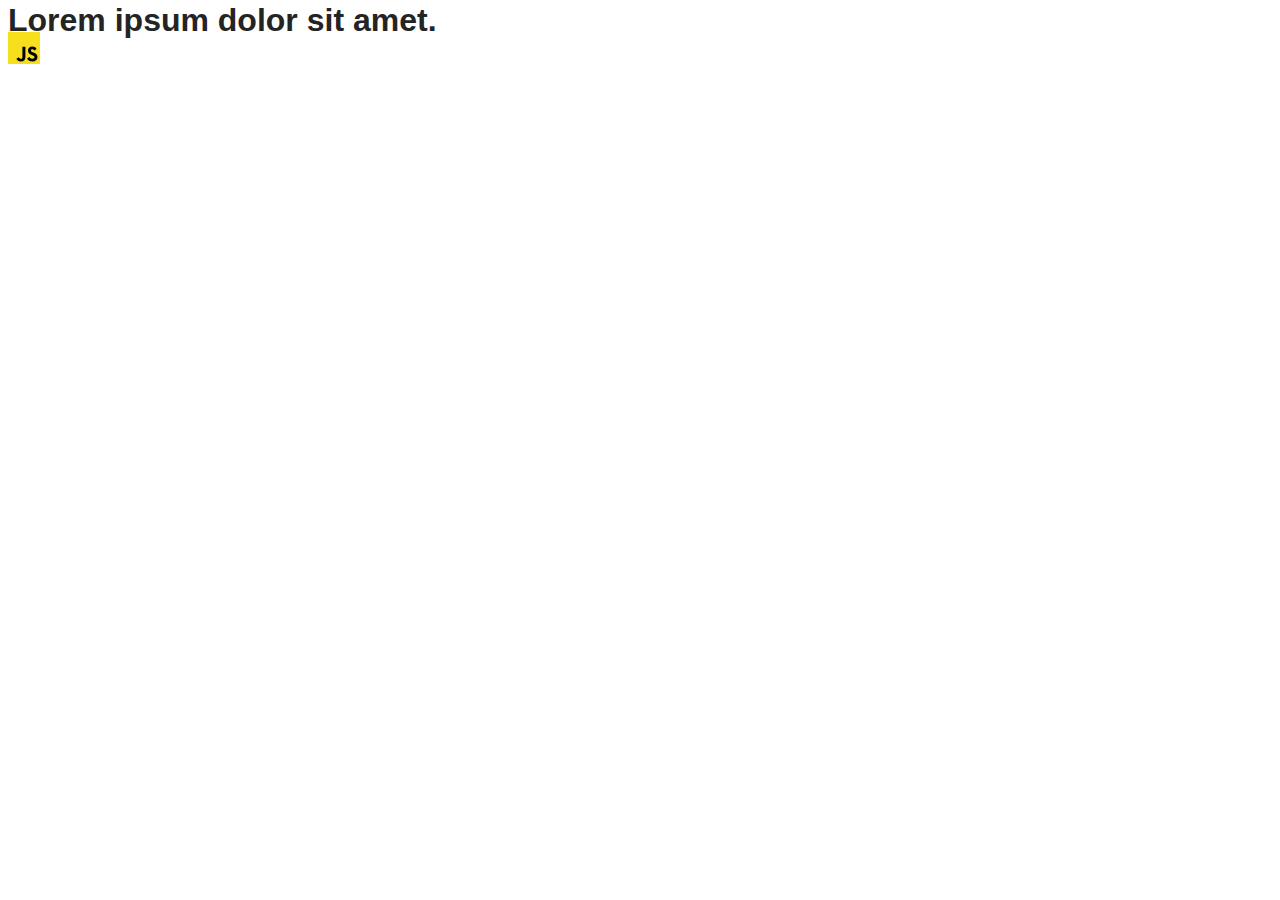
==== src/index.html @ 1bb46aea "Initial commit" ====
<!DOCTYPE html>
<html lang="en">
  <head>
    <meta charset="UTF-8" />
    <link rel="icon" type="image/svg+xml" href="/favicon.svg" />
    <meta name="viewport" content="width=device-width, initial-scale=1.0" />
    <title>Vanilla App Template</title>
    <link rel="stylesheet" href="./css/styles.css" />
  </head>
  <body>
    <load ="partials/header.html" />

    <section>
      <h1>Lorem ipsum dolor sit amet.</h1>
      <!-- Path to images as from index.html file -->
      <img src="./img/javascript.svg" alt="" />
    </section>

    <!-- Loads the specified .html file -->
    <load ="partials/vite-promo.html" />

    <script type="module" src="./main.js"></script>
  </body>
</html>
---- src/css/styles.css ----
/**
  |============================
  | include css partials with
  | default @import url()
  |============================
*/
@import url('./reset.css');
@import url('./vite-promo.css');
@import url('./header.css');

:root {
  font-family: Inter, Avenir, Helvetica, Arial, sans-serif;
  font-size: 16px;
  line-height: 24px;
  font-weight: 400;

  color: #242424;
  background-color: rgba(255, 255, 255, 0.87);

  font-synthesis: none;
  text-rendering: optimizeLegibility;
  -webkit-font-smoothing: antialiased;
  -moz-osx-font-smoothing: grayscale;
  -webkit-text-size-adjust: 100%;
}
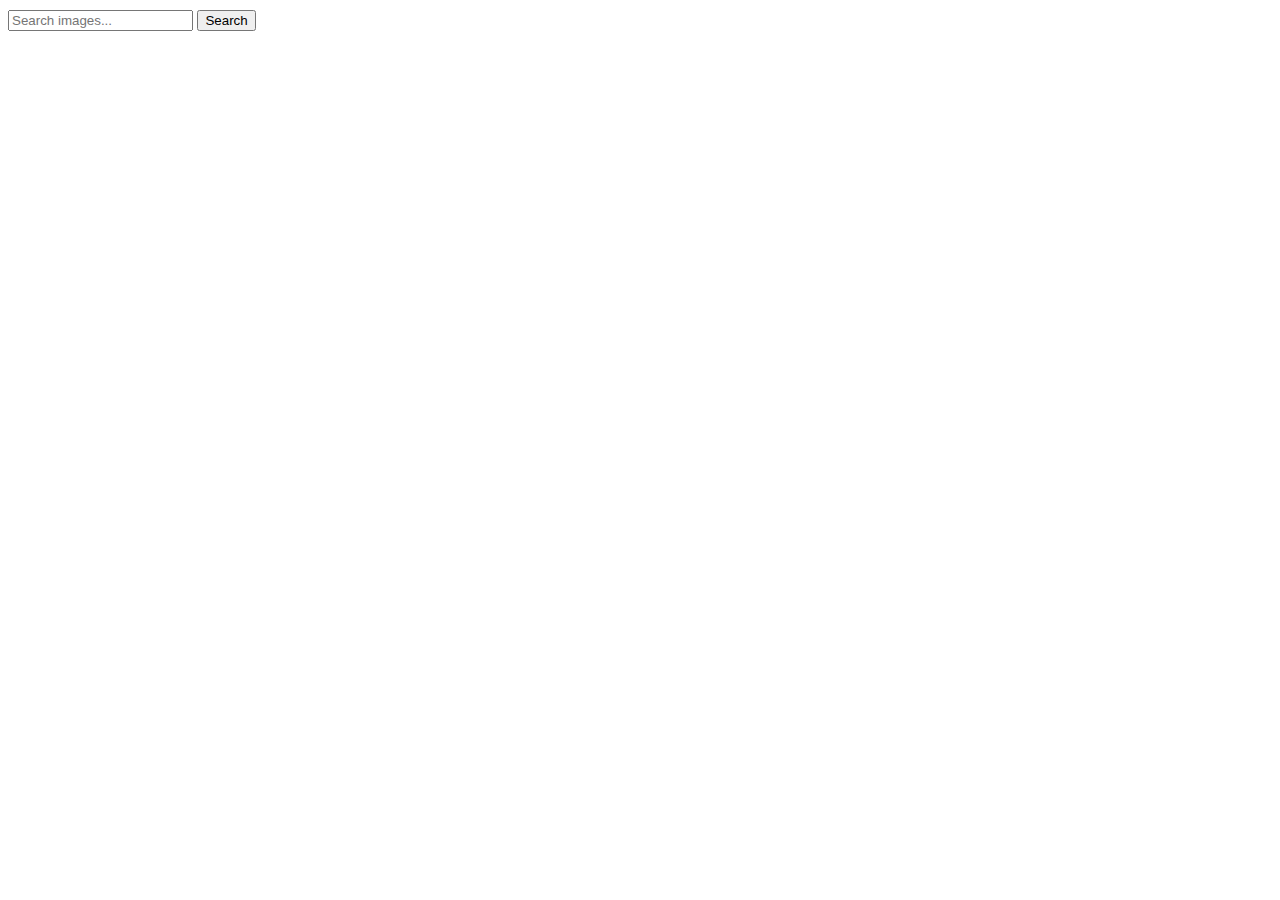
==== commit 4336ad92: "almoust" ====
--- a/src/index.html
+++ b/src/index.html
@@ -8,17 +8,16 @@
     <link rel="stylesheet" href="./css/styles.css" />
   </head>
   <body>
-    <load ="partials/header.html" />
-
-    <section>
-      <h1>Lorem ipsum dolor sit amet.</h1>
-      <!-- Path to images as from index.html file -->
-      <img src="./img/javascript.svg" alt="" />
-    </section>
-
-    <!-- Loads the specified .html file -->
-    <load ="partials/vite-promo.html" />
-
+    <form class="search-form">
+      <input
+        type="text"
+        name="searchText"
+        autocomplete="off"
+        placeholder="Search images..."
+      />
+      <button type="submit">Search</button>
+    </form>
+    <div class="gallery"></div>
     <script type="module" src="./main.js"></script>
   </body>
 </html>
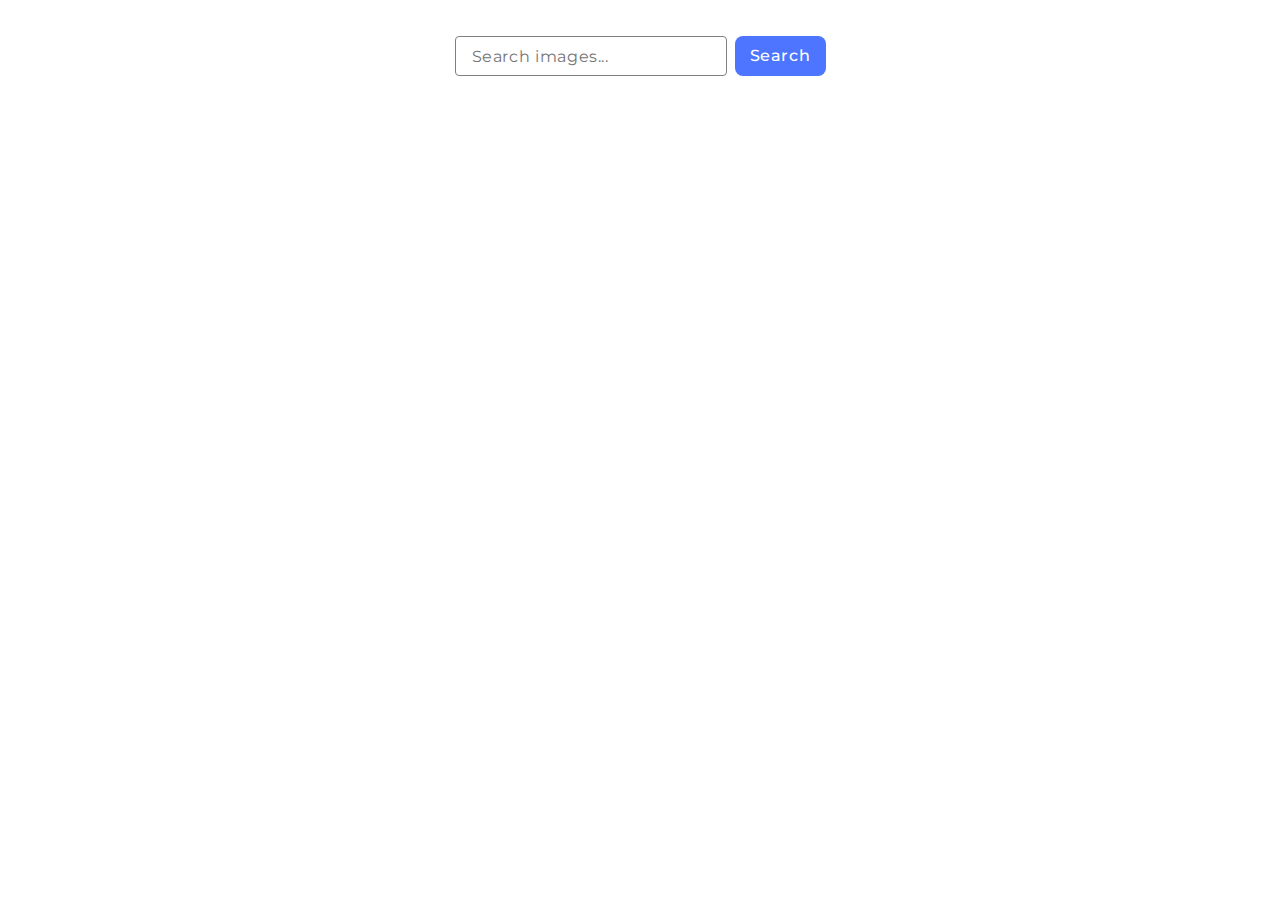
==== commit db6a0567: "completed" ====
--- a/src/index.html
+++ b/src/index.html
@@ -5,6 +5,12 @@
     <link rel="icon" type="image/svg+xml" href="/favicon.svg" />
     <meta name="viewport" content="width=device-width, initial-scale=1.0" />
     <title>Vanilla App Template</title>
+    <link rel="preconnect" href="https://fonts.googleapis.com" />
+    <link rel="preconnect" href="https://fonts.gstatic.com" crossorigin />
+    <link
+      href="https://fonts.googleapis.com/css2?family=Montserrat:wght@400;500&display=swap"
+      rel="stylesheet"
+    />
     <link rel="stylesheet" href="./css/styles.css" />
   </head>
   <body>
--- a/src/css/styles.css
+++ b/src/css/styles.css
@@ -23,3 +23,119 @@
   -moz-osx-font-smoothing: grayscale;
   -webkit-text-size-adjust: 100%;
 }
+
+* {
+  box-sizing: border-box;
+  font-family: 'Montserrat', sans-serif;
+}
+
+.search-form {
+  width: 371px;
+  height: 40px;
+  margin-top: 36px;
+  margin-left: auto;
+  margin-right: auto;
+  margin-bottom: 32px;
+  display: flex;
+  column-gap: 8px;
+}
+
+input[name="searchText"] {
+  display: block;
+  width: 272px;
+  height: 100%;
+  padding: 8px 16px;
+  border-radius: 4px;
+  border: 1px solid #808080;
+  color: #808080;
+  font-size: 16px;
+  line-height: 1.5;
+  letter-spacing: 0.04em;
+}
+
+input[name="searchText"]:hover {
+  border-color: #000;
+}
+
+input[name="searchText"]:focus {
+  border-color: #4E75FF;
+  outline: none;
+  color: #2E2F42;
+}
+
+input[name="searchText"]:focus::placeholder {
+  color: #2E2F42;
+}
+
+button[type="submit"] {
+  display: block;
+  height: 100%;
+  width: 91px;
+  border-radius: 8px;
+  background: #4E75FF;
+  padding-top: 8px auto;
+  border: none;
+  color: #FFF;
+  font-size: 16px;
+  font-weight: 500;
+  line-height: 1.5;
+  letter-spacing: 0.04em;
+}
+
+button[type="submit"]:hover {
+  background-color: #6C8CFF;
+}
+
+.gallery {
+  display: flex;
+  width: 1128px;
+  margin-left: auto;
+  margin-right: auto;
+  gap: 24px;
+  flex-wrap: wrap;
+}
+
+.photo-card {
+  width: calc((100% - 48px) / 3);
+}
+
+.info {
+  display: flex;
+  justify-content: space-between;
+}
+
+.loader-text {  
+  margin: 0 auto;
+  color: #2E2F42;
+  line-height: 1.5;
+  letter-spacing: 0.04em;
+}
+
+.loader {
+  margin-left: auto;
+    margin-right: auto;  
+  width: 48px;
+  height: 48px;
+  border: 5px solid #FFF;
+  border-bottom-color: #FF3D00;
+  border-radius: 50%;
+  display: inline-block;
+  box-sizing: border-box;
+  animation: rotation 1s linear infinite;
+  }
+
+  @keyframes rotation {
+  0% {
+      transform: rotate(0deg);
+  }
+  100% {
+      transform: rotate(360deg);
+  }
+  } 
+
+  .loader-block{
+    margin-left: auto;
+    margin-right: auto;
+    display: flex;
+    flex-direction: column;   
+  }